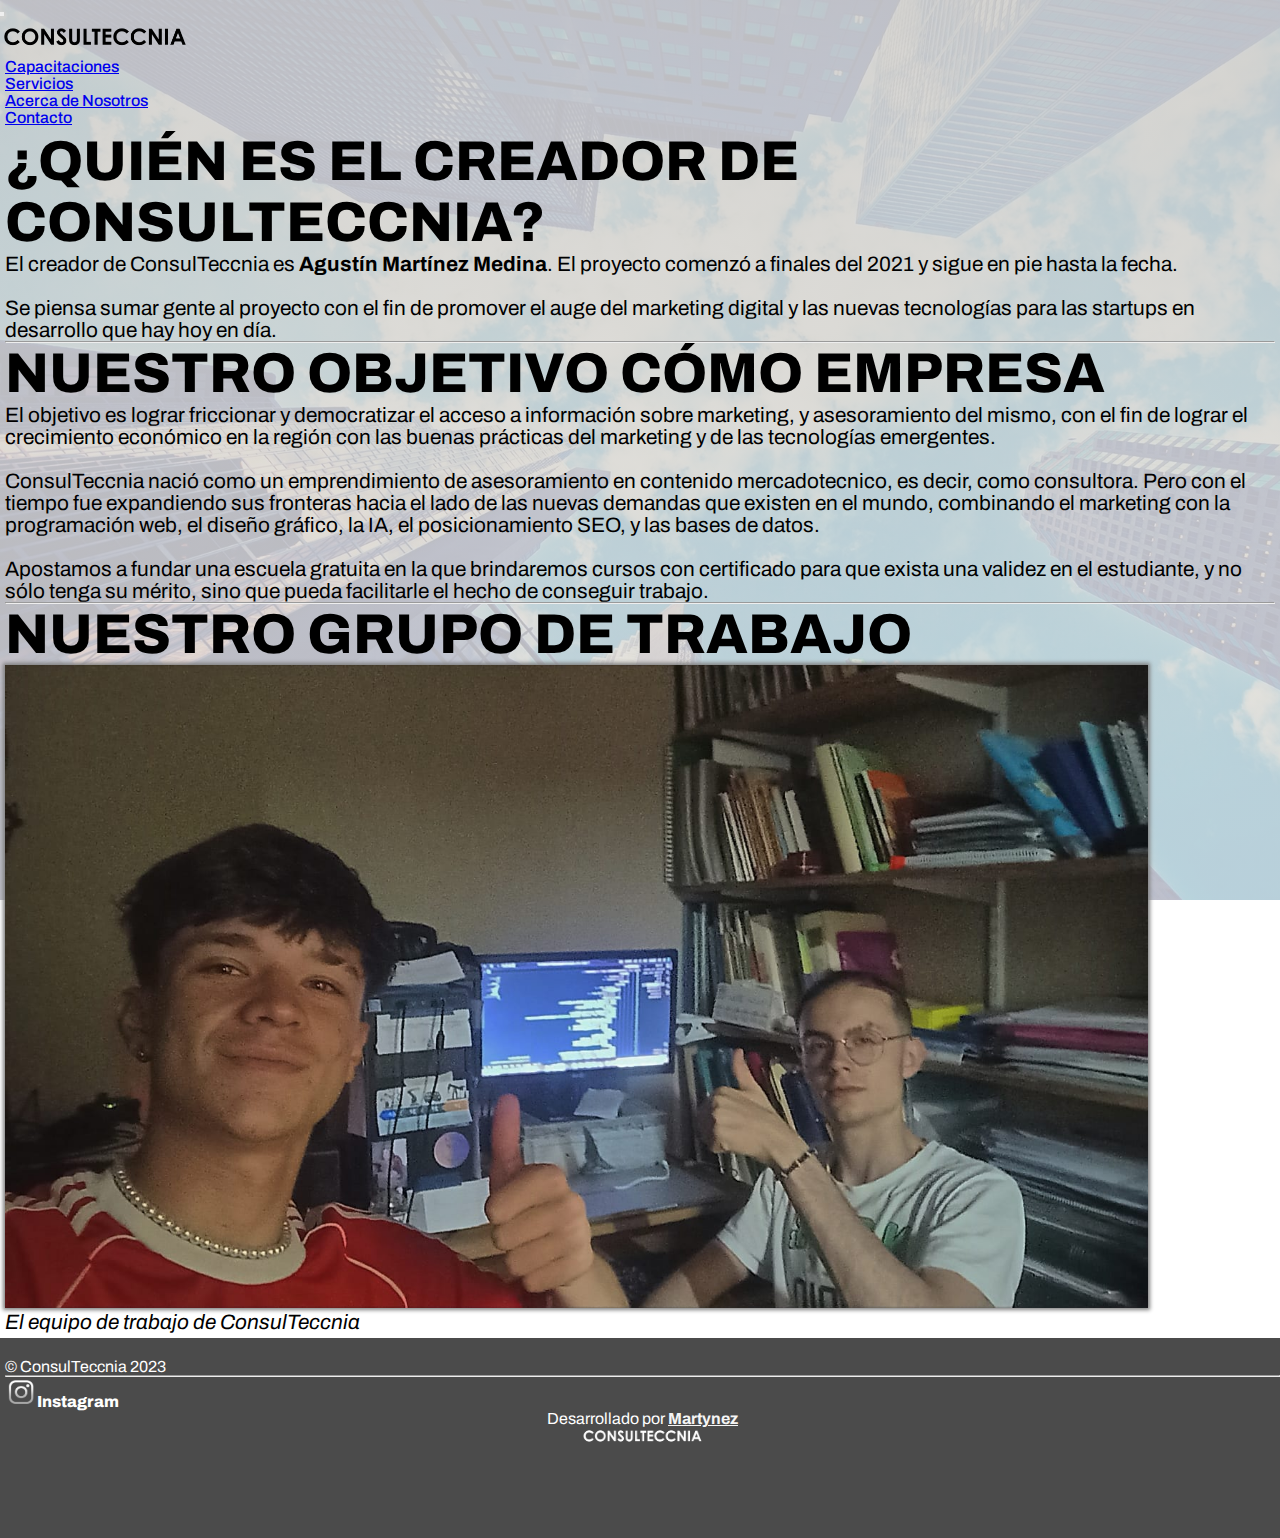
==== views/about-me.html @ fd9ef541 "primer commit" ====
<!DOCTYPE html>
<html lang="en">

<head>
    <meta charset="UTF-8">
    <meta http-equiv="X-UA-Compatible" content="IE=edge">
    <meta name="viewport" content="width=device-width, initial-scale=1.0">
    <title>Acerca de Nosotros - ConsulTeccnia</title>
    <!-- invocar fuentes -->
    <link rel="preconnect" href="https://fonts.googleapis.com">
    <link rel="preconnect" href="https://fonts.gstatic.com" crossorigin>
    <link href="https://fonts.googleapis.com/css2?family=Archivo:wght@400;500;600&display=swap" rel="stylesheet">
    <!-- fin invocar fuentes -->

    <!-- Bootstrap -->
    <link href="https://cdn.jsdelivr.net/npm/bootstrap@5.3.0-alpha1/dist/css/bootstrap.min.css" rel="stylesheet"
        integrity="sha384-GLhlTQ8iRABdZLl6O3oVMWSktQOp6b7In1Zl3/Jr59b6EGGoI1aFkw7cmDA6j6gD" crossorigin="anonymous">
    <script src="https://cdn.jsdelivr.net/npm/bootstrap@5.3.0-alpha1/dist/js/bootstrap.bundle.min.js"
        integrity="sha384-w76AqPfDkMBDXo30jS1Sgez6pr3x5MlQ1ZAGC+nuZB+EYdgRZgiwxhTBTkF7CXvN"
        crossorigin="anonymous"></script>
    <!-- fin Bootstrap -->

    <!-- invocar CSS -->
    <link rel="stylesheet" href="../css/style.css">
    <!-- fin invocar CSS -->
    <link rel="shortcut icon" href="../assets/imgs/favicon.png" type="image/x-icon">
</head>

<body class="body">
    <!-- inicio del hedaer -->
    <header class="header">
        <!-- inicio de barra de navegación -->
        <nav class="navbar navbar-expand-lg navegador-gris">
            <div class="container-fluid">
                <button class="navbar-toggler" type="button" data-bs-toggle="collapse"
                    data-bs-target="#navbarTogglerDemo01" aria-controls="navbarTogglerDemo01" aria-expanded="false"
                    aria-label="Toggle navigation">
                    <span class="navbar-toggler-icon"></span>
                </button>
                <div class="collapse navbar-collapse" id="navbarTogglerDemo01">
                    <a class="navbar-brand" href="../index.html">
                        <img src="../assets/imgs/logotype.png" width="190" alt="logotype">
                    </a>
                    <ul class="navbar-nav me-auto mb-2 mb-lg-0">
                        <li class="nav-item">
                            <a class="nav-link p-2" aria-current="page" href="./courses.html">Capacitaciones</a>
                        </li>
                        <li class="nav-item">
                            <a class="nav-link p-2" href="./services.html">Servicios</a>
                        </li>
                        <li class="nav-item">
                            <a class="nav-link p-2 active" href="#">Acerca de Nosotros</a>
                        </li>
                        <li class="nav-item">
                            <a class="nav-link p-2" href="./contact.html">Contacto</a>
                        </li>
                    </ul>
                </div>
            </div>
        </nav>
        <!-- fin barra de navegación -->
    </header>
    <!-- fin del header -->
    
    <!-- inicio del main -->
    <main class="main">

        <!-- inicio del section de acerca de Nosotros -->
        <section class="about-me m-4 text-center">
            <h2 class="about-me__h2">¿QUIÉN ES EL CREADOR DE CONSULTECCNIA?</h2>
            <p class="lead about-me__p">El creador de ConsulTeccnia es <b>Agustín Martínez Medina</b>. El proyecto comenzó a finales del 2021 y sigue en pie hasta la fecha.
            <br><br>
            Se piensa sumar gente al proyecto con el fin de promover el auge del marketing digital y las nuevas tecnologías para las startups en desarrollo que hay hoy en día.</p>

            <hr>

            <h2 class="about-me__h2">NUESTRO OBJETIVO CÓMO EMPRESA</h2>
            <p class="lead about-me__p">El objetivo es lograr friccionar y democratizar el acceso a información sobre marketing, y asesoramiento del mismo, con el fin de lograr el crecimiento económico en la región con las buenas prácticas del marketing y de las tecnologías emergentes.
            <br><br>
            ConsulTeccnia nació como un emprendimiento de asesoramiento en contenido mercadotecnico, es decir, como consultora. Pero con el tiempo fue expandiendo sus fronteras hacia el lado de las nuevas demandas que existen en el mundo, combinando el marketing con la programación web, el diseño gráfico, la IA, el posicionamiento SEO, y las bases de datos.
            <br><br>
            Apostamos a fundar una escuela gratuita en la que brindaremos cursos con certificado para que exista una validez en el estudiante, y no sólo tenga su mérito, sino que pueda facilitarle el hecho de conseguir trabajo.</p>

            <hr>
            
            <h2 class="about-me__h2">NUESTRO GRUPO DE TRABAJO</h2>
            
            <figure>
                <img class="about-me__img" src="../assets/imgs/about-me/grupo-trabajo.jpeg" alt="team-work">
                <legend class="about-me__legend mb-5"><i>El equipo de trabajo de ConsulTeccnia</i></legend>
            </figure>

        </section>
        <!-- fin del section de acerca de nosotros -->

    </main>
    <!-- fin del main -->

    <!-- pie de página -->
    <footer class="footer mt-2">
        <p>&copy; ConsulTeccnia 2023</p>
         <hr>
        <div class="contenedor-instagram">
            <a class="enlace-insta" href="https://www.instagram.com/consulteccnia" target="_blank">
                <img class="insta" src="../assets/imgs/ig_white.png" alt="instagram-consulteccnia">Instagram
             </a>
         </div>
         <div class="creditos">
             <p>Desarrollado por <a href="https://www.instagram.com/martynezprod" target="_blank"><b>Martynez</b></a></p>
             <img src="../assets/imgs/logotype-of-footer.png" alt="logotype-consulteccnia-footer" class="footer__logotype">
         </div>
     </footer>
     <!-- fin pie de página -->
</body>
</html>
---- css/style.css ----
/*reseteo universal*/
*{
    margin: 0%;
    padding: 0%;
}
/*fuente de texto*/
body{
    font-family: 'Archivo', sans-serif;
}
/*estructuras de la clase body*/
.body{
    display: grid;
    grid-template: 
    "header" auto
    "main" auto
    "footer" 200px /
    100%
    ;
    background-image: linear-gradient(0deg, rgba(230, 230, 230, 0.8), rgba(210, 210, 210, 0.9)
    ), 
    url("../assets/imgs/rascacielos.jpg");
    background-repeat: no-repeat;
    background-attachment: fixed;
    background-size: cover;
    
}
/*atributos en general al header*/
.header{
    grid-area: header;
    max-width: 100%;
}
.header a:link{
    font-weight: 500;
}
/*clase main con su grid area*/
.main{
    grid-area: main;
}
/*margenes izquierdos para los enlaces del nav*/
.navegador-gris .nav-link{
    margin-left: 5px;
}
.navegador-gris .nav-link:hover{
    background: linear-gradient(190deg, black, rgb(63, 63, 63));
    color: white;
    border-radius: 4px;
    text-decoration: underline;
}
.navegador-gris .active:hover{
    background: linear-gradient(190deg, black, rgb(63, 63, 63));
    color: white;
    border-radius: 4px;
}

/*atributos al section del index*/
.oferta-cursos{
    height: 420px;
    background-attachment: fixed;
}
.oferta-cursos__h2{
    font-weight: 800;
    font-weight: 700;
    font-size: 2.4em;
    margin-top: 10px;
}
.oferta-cursos__p{
    font-weight: 300;
    border-bottom: 1px solid rgb(0, 0, 0);
    width: 90%;
    font-size: 1.4em;
}
.oferta-cursos__container{
    padding: 20px;
    color: rgb(0, 0, 0);
    font-size: 1.4em;
    position: relative;
}
.oferta-cursos__button{
    font-weight: 600;
    padding: 15px;
    box-shadow: 0px 0px 0px 0px;
}
/*fin de atributos al section de oferta-cursos*/


/*atributos al section de somos-consulteccnia*/
.somos-consulteccnia{
    padding: 15px;
    background-color: white;
}
.somos-consulteccnia__h1{
    font-size: 3.8em;
    padding: 5px;
    font-weight: 800;
}
.somos-consulteccnia__p{
    font-size: 2.2em;
}
/*fin de atributos al section de somos-consulteccnia*/

/*atributos al section de beneficios-consulteccnia*/
.beneficios-consulteccnia{
    max-width: 100%;
    border-top: 0.2px solid black;
    background-color: white;
}
.beneficios-consulteccnia__caja{
    box-shadow: 2px 0px 8px 1px gray;
    border-radius: 9px;
    max-width: 28%;
}
.beneficios-consulteccnia__caja:hover{
    box-shadow: 0px 2px 8px 1px gray;
    border-radius: 9px;
    background-color: rgb(214, 214, 214);
    transition: .5s all;
}
.beneficios-consulteccnia__p{
    font-size: 1.3em;
    color: rgb(0, 0, 0);
}
.beneficios_consulteccnia__h3{
    font-weight: 700;
    font-size: 1.9em;
    color: rgb(0, 0, 0);
}
.beneficios-consulteccnia .row{
    max-width: 100%;
}
/*fin de atributos al section de beneficios-consulteccnia*/

/*atributos al section de ventajas-consulteccnia*/
.ventajas-consulteccnia{
    background-color: white;
    padding: 55px 0px 65px 0px;
}
.ventajas-consulteccnia__h2{
    text-align: center;
    font-weight: 900;
    font-size: 3.7em;
}
.ventajas-consulteccnia__h3{
    font-weight: 800;
    color: rgb(255, 255, 255);
}
.ventajas-consulteccnia .contenedor-padre{
    background-image: url("../assets/imgs/raya-divisora.png");
    background-size: cover;
    background-position: center center;
}
.ventajas-consulteccnia__contenedor{
    background-image: linear-gradient(20deg, rgba(0,0,0,0.8), rgba(0,0,0,1)), url("../assets/imgs/city-map.jpg");
    background-attachment: fixed;
    padding: 10px;
    width: 48%;
    margin: 10px;
    border-radius: 5px;
    border: 3px solid lightgray;
    box-shadow: 0px 0px 25px 3px rgb(97, 97, 97);
    text-align: center;
}
.ventajas-consulteccnia__contenedor:hover{
    transition: .5s all;
    box-shadow: 0px 0px 15px 3px rgb(134, 134, 134);
}
.ventajas-consulteccnia__contenedor-padre__flex-start{
    display: flex;
    flex-direction: column;
    align-items: flex-start;
}
.ventajas-consulteccnia__contenedor-padre__flex-end{
    display: flex;
    flex-direction: column;
    align-items: flex-end;
}
.ventajas-consulteccnia__img-ventaja{
    width: 10%;
}
.ventajas-consulteccnia__p{
    font-size: 1.5em;
    color: white;
}
/*fin de atributos al section de ventajas-consulteccnia*/

/*atributos a ubicacion*/
.ubicacion{
    border-top: 1px solid rgb(0, 0, 0);
    background-color: white;
}
.ubicacion h2{
    font-weight: bolder;
    color: rgb(0, 0, 0);
    margin: 15px;
    font-size: 2.3em;
}
.ubicacion__p{
    color: rgb(0, 0, 0);
    padding: 15px;
}
.ubicacion iframe{
    border-radius: 10px;
    box-shadow: 0px 2px 15px 4px rgb(0, 0, 0);
}
/*fin atributos a ubicacion*/

/*atributos a la sección cursos*/
.cursos{
    max-width: 100%;
}
.cursos .card-title{
    font-size: 1.5em;
    height: 90px;
}
.cursos .col{
    padding-right: 0%;
}
/*fin atributos a sección cursos*/

/*atributos en general a las cards de servicios y capacitaciones*/
.card{
    background-color: rgb(222,222,222);
    border: 1px solid black;
    width: 21rem;
}
.card:hover{
    box-shadow: 0px 0px 15px 5px gray;
    transition: .5s all;
    background-color: rgb(21,21,21);
    color: lightgrey;
}
.card-text{
    font-size: 0.97em;
}
/*fin atributos en general a las cards de servicios y capacitaciones*/

/*la siguiente clase le asigna un grosor a los h1 de las distintas pages*/
.h1__bold{
    font-weight: 800;
}

/*atributos en general a la sección de servicios*/
.servicios{
    max-width: 100%;
}
.servicios .col{
    padding-right: 0%;
}
.servicios .card-title{
    font-size: 1.5em;
    height: 90px;
}
/*fin atributos en general a la sección de servicios*/

/*atributos a la sección de about-me*/
.about-me{
    padding: 5px;
}
.about-me__h2{
    font-size: 3.5em;
    font-weight: 800;
}
.about-me__p{
    font-size: 1.3em;
}
.about-me__img{
    max-width: 90%;
    box-shadow: 0px 0px 4px 2px gray;
}
.about-me__legend{
    font-size: 1.3em;
}
/*fin de atributos a la sección de about-me*/

/* atributos a elementos dentro de la clase formulario*/
.formulario{
    background-color: rgb(215, 215, 215);
    border-radius: 9px;
    box-shadow: 0px 0px 10px 2px gray;
}
.formulario .form-control{
    width: 40%;
    border-bottom: 1px solid gray;
}
.formulario .form-label{
    font-weight: 800;
}
/* fin de atributos a la sección de formularios*/

/*atributos a elementos dentro de la clase footer*/
.footer{
    padding: 20px 0px 15px 5px;
    grid-area: footer;
    background-color: rgb(75, 75, 75);
}
.footer p{
    color: rgb(255, 255, 255);
}
.footer .enlace-insta{
    text-decoration: none;
    color: rgb(255, 255, 255);
    font-weight: 800;
}
.footer .insta{
    width: 2%;
    padding: 3px;
}
.footer hr{
    color: white;
}
.footer a{
    color: whitesmoke;
}
.footer .creditos{
    display: flex;
    flex-direction: column;
    align-items: center;
    color: white;
}
.footer__logotype{
    width: 10%;
}
/*fin atributos a elementos dentro de la clase footer*/

/*AQUÍ COMIENZAN LOS MEDIA QUERIES*/
/*AQUÍ COMIENZAN LOS MEDIA QUERIES*/
/*AQUÍ COMIENZAN LOS MEDIA QUERIES*/

/*adaptación a extra large*/
@media only screen and (max-width:1200px){

    /*sección oferta-cursos*/
    .oferta-cursos{
        height: auto;
    }
    .oferta-cursos__h2{
        font-weight: 800;
        width: 80%;
        font-size: 1.9em;
        margin-top: 10px;
    }
    .oferta-cursos__p{
        font-size: 1.4em;
    }
    .oferta-cursos__button{
        padding: 15px;
    }
    /*fin sección oferta-cursos*/

    /*sección beneficios-consulteccnia*/
    .beneficios-consulteccnia{
        grid-area: beneficios;
        display: flex;
        flex-direction: column;
        align-items: center;
    }
    .beneficios-consulteccnia__caja{
        box-shadow: 0px 0px 8px 1px gray;
        border-radius: 9px;
        max-width: 75%;
    }
    .beneficios-consulteccnia__p{
        font-size: 1.6em;
    }
    .beneficios_consulteccnia__h3{
        font-weight: 700;
        font-size: 1.9em;
    }
    /*fin de sección beneficios-consulteccnia*/

    /*cards*/
    .card{
        background-color: rgb(222,222,222);
        border: 1px solid black;
        width: 19rem;
    }

    /*sección about-me*/
    .about-me{
        padding: 2px;
    }
    .about-me__h2{
        font-size: 3.1em;
        font-weight: 800;
    }
    /*fin de sección about-me*/

    /*ancho de inputs de form*/
    .formulario .form-control{
        width: 70%;
    }

    /*elementos del pie*/
    .footer .insta{
        width: 4%;
    }
    .footer__logotype{
        width: 10%;
    }
}
/* adaptación a large*/
@media only screen and (max-width:992px){
    /*sección de oferta-cursos*/
    .oferta-cursos{
        display: flex;
        flex-direction: column;
    }

    /*sección de somos-consulteccnia*/
    .somos-consulteccnia__h1{
        font-size: 2.1em;
    }
    .somos-consulteccnia__p{
        font-size: 1.5em;
    }
    /*fin sección de somos-consulteccnia*/

    /*sección de beneficios-consulteccnia*/
    .beneficios-consulteccnia__caja{
        box-shadow: 0px 0px 8px 1px gray;
        border-radius: 9px;
        max-width: 70%;        
    }
    .beneficios_consulteccnia__h3{
        font-size: 2em;
    }
    .beneficios-consulteccnia__p{
        font-size: 1.6em;
    }
    /*fin sección de beneficios-consulteccnia*/
    
    /*la img del section ventajas-consulteccnia*/
    .ventajas-consulteccnia .contenedor-padre{
        background-color: white;
        background-image: none;
    }
    .ventajas-consulteccnia__contenedor-padre__flex-start{
        display: flex;
        align-items: center;
    }
    .ventajas-consulteccnia__contenedor-padre__flex-end{
        display: flex;
        align-items: center;
    }
    .ventajas-consulteccnia__img-ventaja{
        width: 20%;
    }
    .ventajas-consulteccnia__h2{
        font-size: 2.7em;
    }
    .ventajas-consulteccnia__contenedor{
        background-image: linear-gradient(20deg, rgba(0,0,0,0.8), rgba(0,0,0,1)), url("../assets/imgs/city-map.jpg");
        background-attachment: fixed;
        padding: 10px;
        width: 80%;
        margin: 10px;
        border-radius: 5px;
        border: 3px solid lightgray;
        box-shadow: 0px 0px 25px 3px rgb(97, 97, 97);
        text-align: center;
    }

    /*sección de about-me*/
    .about-me{
        padding: 1px;
    }
    .about-me__h2{
        font-size: 1.9em;
    }
    .about-me__legend{
        font-size: 1.2em;
    }
    /*fin sección de about-me*/

    /*tarjetitas en general de servicios y cursos*/
    .card{
        background-color: rgb(222,222,222);
        border: 1px solid black;
        width: 20rem;
    }

    /*input del formulario*/
    .formulario .form-control{
        width: 60%;
    }

    /*elementos del pie*/
    .footer .insta{
        width: 4%;
        padding: 3px;
    }
    .footer__logotype{
        width: 17%;
    }
}

/*adaptando medidas a extra small*/
@media only screen and (min-width: 270px) and (max-width: 576px){
    .oferta-cursos__h2{
        font-weight: 800;
        width: 80%;
        font-size: 1.2em;
        margin-top: 10px;
    }
    
    .somos-consulteccnia__h1{
        font-size: 1.6em;
    }
    .somos-consulteccnia__p{
        font-size: 1.4em;
    }

    /*sección de beneficios-consulteccnia*/
    .beneficios-consulteccnia__caja{
        width: 100%;
    }
    .beneficios_consulteccnia__h3{
        font-size: 1.2em;
    }
    .beneficios-consulteccnia__p{
        font-size: 1.2em;
    }
    /*fin sección de beneficios-consulteccnia*/

    /*sección de elementos ventajas-consulteccnia*/
    .ventajas-consulteccnia__h2{
        font-size: 1.5em;
    }
    .ventajas-consulteccnia__p{
        font-size: 1.2em;
    }
    /*fin de sección de elementos ventajas-consulteccnia*/
    
    /*sección de about-me*/
    .about-me__h2{
        font-size: 1.4em;
        font-weight: 800;
    }
    .about-me__legend{
        font-size: 0.9em;
    }
    /*fin de sección de about-me*/
    
    /*cards*/
    .card{
        background-color: rgb(222,222,222);
        border: 1px solid black;
        width: 15.7rem;
    }
    
    .formulario .form-control{
        width: 90%;
    }

    /*titulos de las cards en cursos*/
    .cursos .card-title{
        height: 110px;
    }
    
    /*títulos de las cards en servicios*/
    .servicios .card-title{
        font-size: 1.5em;
        height: 110px;
    }
    /*el logotipo del footer al final*/
    .footer__logotype{
        width: 50%;
    }
    .footer .insta{
        width: 10%;
    }
}
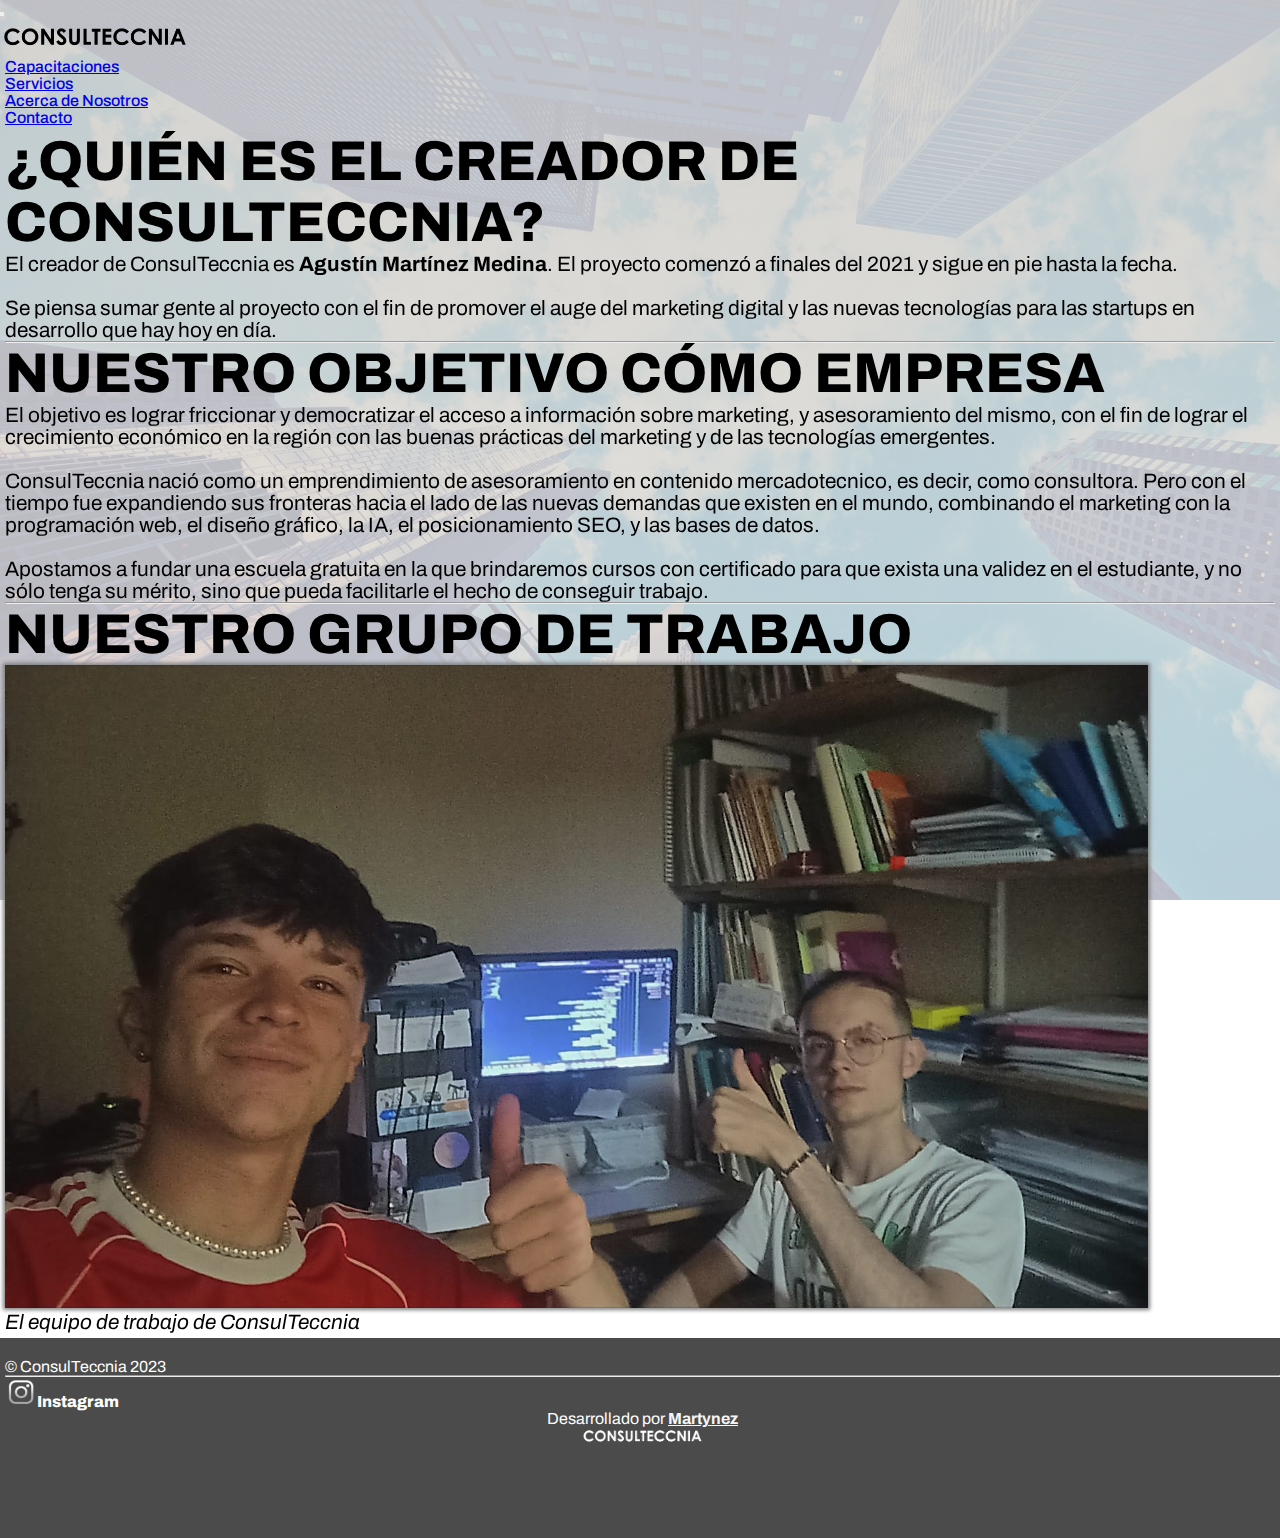
==== commit ea0a5fab: "añadida de comentarios, añadida de aos a about-me y medidas responsive" ====
--- a/views/about-me.html
+++ b/views/about-me.html
@@ -24,6 +24,10 @@
     <link rel="stylesheet" href="../css/style.css">
     <!-- fin invocar CSS -->
     <link rel="shortcut icon" href="../assets/imgs/favicon.png" type="image/x-icon">
+
+    <!-- link animate on scroll -->
+    <link href="https://unpkg.com/aos@2.3.1/dist/aos.css" rel="stylesheet">
+
 </head>
 
 <body class="body">
@@ -66,7 +70,7 @@
     <main class="main">
 
         <!-- inicio del section de acerca de Nosotros -->
-        <section class="about-me m-4 text-center">
+        <section class="about-me m-4 text-center" data-aos="fade-up">
             <h2 class="about-me__h2">¿QUIÉN ES EL CREADOR DE CONSULTECCNIA?</h2>
             <p class="lead about-me__p">El creador de ConsulTeccnia es <b>Agustín Martínez Medina</b>. El proyecto comenzó a finales del 2021 y sigue en pie hasta la fecha.
             <br><br>
@@ -111,5 +115,12 @@
          </div>
      </footer>
      <!-- fin pie de página -->
+
+     <!-- script de animate on scroll -->
+    <script src="https://unpkg.com/aos@2.3.1/dist/aos.js"></script>
+
+    <script>
+        AOS.init();
+    </script>
 </body>
 </html>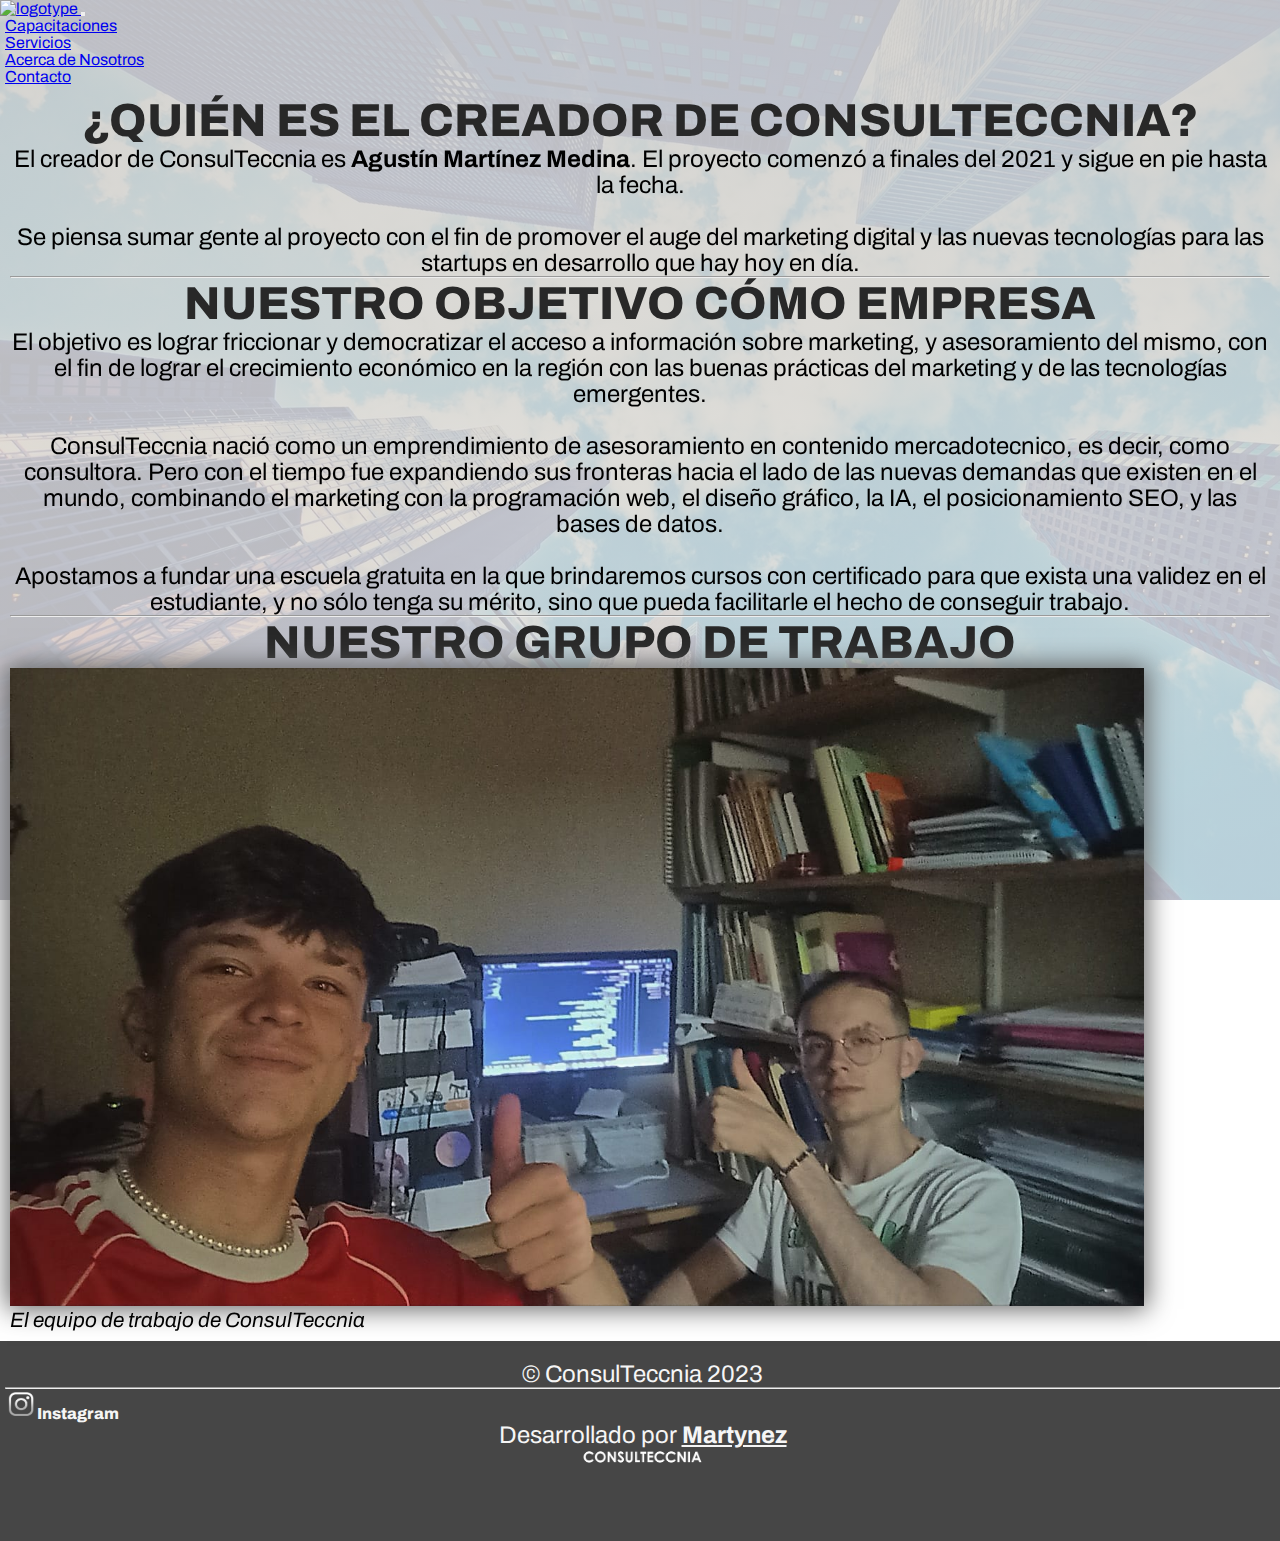
==== commit a5ddc64d: "cambios en el responsive del header cuando minimice los 992px" ====
--- a/views/about-me.html
+++ b/views/about-me.html
@@ -31,32 +31,32 @@
 </head>
 
 <body class="body">
-    <!-- inicio del hedaer -->
+    <!-- inicio del header -->
     <header class="header">
         <!-- inicio de barra de navegación -->
         <nav class="navbar navbar-expand-lg navegador-gris">
             <div class="container-fluid">
+                <a class="navbar-brand" href="#">
+                    <img src="./assets/imgs/logotype.png" width="190" alt="logotype">
+                </a>
                 <button class="navbar-toggler" type="button" data-bs-toggle="collapse"
                     data-bs-target="#navbarTogglerDemo01" aria-controls="navbarTogglerDemo01" aria-expanded="false"
                     aria-label="Toggle navigation">
                     <span class="navbar-toggler-icon"></span>
                 </button>
                 <div class="collapse navbar-collapse" id="navbarTogglerDemo01">
-                    <a class="navbar-brand" href="../index.html">
-                        <img src="../assets/imgs/logotype.png" width="190" alt="logotype">
-                    </a>
                     <ul class="navbar-nav me-auto mb-2 mb-lg-0">
                         <li class="nav-item">
-                            <a class="nav-link p-2" aria-current="page" href="./courses.html">Capacitaciones</a>
+                            <a class="nav-link p-2" aria-current="page" href="./views/courses.html">Capacitaciones</a>
                         </li>
                         <li class="nav-item">
-                            <a class="nav-link p-2" href="./services.html">Servicios</a>
+                            <a class="nav-link p-2" href="./views/services.html">Servicios</a>
                         </li>
                         <li class="nav-item">
-                            <a class="nav-link p-2 active" href="#">Acerca de Nosotros</a>
+                            <a class="nav-link p-2" href="./views/about-me.html">Acerca de Nosotros</a>
                         </li>
                         <li class="nav-item">
-                            <a class="nav-link p-2" href="./contact.html">Contacto</a>
+                            <a class="nav-link p-2" href="./views/contact.html">Contacto</a>
                         </li>
                     </ul>
                 </div>
--- a/css/style.css
+++ b/css/style.css
@@ -1,571 +1,539 @@
+@charset "UTF-8";
+/*imports*/
+/*archivo sobre fuentes y propiedades*/
+/*estilos en general para h1 desktop, luego usados como extensión*/
+.h1-styles-desktop, h1 {
+  font-size: 4.4em;
+}
+
+/*estilos en general para h2 desktop, luego usado como extensión*/
+.h2-styles-desktop, h2 {
+  font-size: 2.9em;
+  text-align: center;
+  color: rgb(40, 40, 40);
+  font-weight: 800;
+}
+
+/*estilos en general para h3 desktop, luego usarlo como extensión*/
+.h3-styles-desktop, h3 {
+  font-size: 1.6em;
+  text-align: center;
+  font-weight: 700;
+}
+
+/*clase para los hovers del a*/
+.anchor-hover, .header .active:hover, .header .nav-link:hover {
+  background: linear-gradient(190deg, rgba(0, 0, 0, 0.8), rgba(63, 63, 63, 0.9));
+  color: rgb(230, 230, 230);
+  border-radius: 5px;
+  transition: 0.2s all;
+}
+
+.p-styles-desktop, p {
+  font-size: 1.5em;
+  text-align: center;
+}
+
+/*archivo sobre colores*/
+/*archivo para maquetar grids*/
+/*archivo para sombras*/
+/*archivo para los anchos de cajas, textos u otros elementos*/
+/*archivo que añade props en los boxs y divs*/
+/*archivo que configura props en tarjetitas (cards)*/
+/*mixin para tamaños de fuente de card-titles y altura*/
 /*reseteo universal*/
-*{
-    margin: 0%;
-    padding: 0%;
-}
+* {
+  margin: 0%;
+  padding: 0%;
+}
+
 /*fuente de texto*/
-body{
-    font-family: 'Archivo', sans-serif;
-}
+body {
+  font-family: "Archivo", sans-serif;
+}
+
+/*atributos a los h's en general*/
+/*fin atributos a los h's en general*/
 /*estructuras de la clase body*/
-.body{
-    display: grid;
-    grid-template: 
-    "header" auto
-    "main" auto
-    "footer" 200px /
-    100%
-    ;
-    background-image: linear-gradient(0deg, rgba(230, 230, 230, 0.8), rgba(210, 210, 210, 0.9)
-    ), 
-    url("../assets/imgs/rascacielos.jpg");
-    background-repeat: no-repeat;
-    background-attachment: fixed;
-    background-size: cover;
-    
-}
+.body {
+  display: grid;
+  grid-template: "header" auto "main" auto "footer" 200px/100%;
+  background-image: linear-gradient(0deg, rgba(230, 230, 230, 0.8), rgba(210, 210, 210, 0.9)), url("../assets/imgs/rascacielos.jpg");
+  background-repeat: no-repeat;
+  background-attachment: fixed;
+  background-size: cover;
+}
+
+/*fin estructuras al body*/
 /*atributos en general al header*/
-.header{
-    grid-area: header;
-    max-width: 100%;
-}
-.header a:link{
-    font-weight: 500;
-}
+.header {
+  grid-area: header;
+  max-width: 100%;
+}
+.header .nav-link {
+  margin-left: 5px;
+}
+.header .nav-link:hover {
+  text-decoration: underline;
+}
+.header .active {
+  font-weight: bolder;
+}
+.header .active:hover {
+  text-decoration: none;
+  color: rgb(235, 235, 235);
+}
+
+/*fin atributos en general al header*/
 /*clase main con su grid area*/
-.main{
-    grid-area: main;
-}
-/*margenes izquierdos para los enlaces del nav*/
-.navegador-gris .nav-link{
-    margin-left: 5px;
-}
-.navegador-gris .nav-link:hover{
-    background: linear-gradient(190deg, black, rgb(63, 63, 63));
-    color: white;
-    border-radius: 4px;
-    text-decoration: underline;
-}
-.navegador-gris .active:hover{
-    background: linear-gradient(190deg, black, rgb(63, 63, 63));
-    color: white;
-    border-radius: 4px;
-}
-
-/*atributos al section del index*/
-.oferta-cursos{
-    height: 420px;
-    background-attachment: fixed;
-}
-.oferta-cursos__h2{
+.main {
+  grid-area: main;
+}
+
+/*atributos al primer section del index*/
+.oferta-cursos {
+  height: 360px;
+  background-attachment: fixed;
+}
+.oferta-cursos .oferta-cursos__container {
+  padding: 20px;
+  color: rgb(20, 20, 20);
+}
+.oferta-cursos .oferta-cursos__container .oferta-cursos__h2 {
+  margin: 0%;
+  font-size: 3.8em;
+  transform: skew(1deg, 1deg);
+}
+.oferta-cursos .oferta-cursos__container .oferta-cursos__button {
+  font-weight: 600;
+  padding: 20px;
+  font-size: 1.8em;
+  box-shadow: 0px 2px 5px 0px;
+}
+
+/*fin de atributos al primer section del index*/
+/*atributos al section de beneficios-consulteccnia*/
+.beneficios-consulteccnia {
+  max-width: 100%;
+  border-top: 0.2px solid rgb(20, 20, 20);
+  background-color: rgb(245, 245, 245);
+  border-bottom: 1px solid black;
+}
+.beneficios-consulteccnia .beneficios-consulteccnia__caja {
+  padding: 10px;
+  color: rgb(20, 20, 20);
+  max-width: 27%;
+}
+.beneficios-consulteccnia .beneficios-consulteccnia__caja:hover {
+  box-shadow: 0px 0px 15px 3px rgb(134, 134, 134);
+  transition: 0.5s all;
+  background-color: rgb(210, 210, 210);
+}
+.beneficios-consulteccnia .beneficios-consulteccnia__caja .beneficios_consulteccnia__h3 {
+  text-decoration: underline gray;
+}
+.beneficios-consulteccnia .beneficios-consulteccnia__caja .beneficios-consulteccnia__p {
+  color: rgb(20, 20, 20);
+}
+.beneficios-consulteccnia .beneficios-consulteccnia__caja .beneficios-consulteccnia__img-card {
+  width: 15%;
+}
+
+/*fin de atributos al section de beneficios-consulteccnia*/
+/*atributos al section de ventajas-consulteccnia*/
+.ventajas-consulteccnia {
+  background-color: rgb(245, 245, 245);
+  padding: 10px;
+}
+.ventajas-consulteccnia .ventajas-consulteccnia__h2 {
+  margin-top: 100px;
+  margin-bottom: 50px;
+}
+.ventajas-consulteccnia .contenedor-padre {
+  background-image: url("../assets/imgs/raya-divisora.png");
+  background-size: cover;
+  background-position: center center;
+  margin-bottom: 100px;
+}
+.ventajas-consulteccnia .contenedor-padre .ventajas-consulteccnia__contenedor-padre__flex-start {
+  display: flex;
+  flex-direction: column;
+  align-items: flex-start;
+}
+.ventajas-consulteccnia .contenedor-padre .ventajas-consulteccnia__contenedor-padre__flex-end {
+  display: flex;
+  flex-direction: column;
+  align-items: flex-end;
+}
+.ventajas-consulteccnia .contenedor-padre .ventajas-consulteccnia__contenedor {
+  background-image: linear-gradient(20deg, rgba(0, 0, 0, 0.8), rgb(0, 0, 0)), url("../assets/imgs/city-map.jpg");
+  background-attachment: fixed;
+  padding: 10px;
+  color: rgb(245, 245, 245);
+  max-width: 48%;
+  box-shadow: 0px 0px 25px 3px rgb(97, 97, 97);
+  text-align: center;
+}
+.ventajas-consulteccnia .contenedor-padre .ventajas-consulteccnia__contenedor:hover {
+  transition: 0.5s all;
+  box-shadow: 0px 0px 15px 3px rgb(134, 134, 134);
+  transform: skew(0deg, 2deg);
+}
+.ventajas-consulteccnia .contenedor-padre .ventajas-consulteccnia__contenedor .ventajas-consulteccnia__img-ventaja {
+  width: 15%;
+}
+.ventajas-consulteccnia .contenedor-padre .ventajas-consulteccnia__contenedor .ventajas-consulteccnia__p {
+  font-size: 1.8em;
+  color: rgb(245, 245, 245);
+}
+
+/*fin de atributos al section de ventajas-consulteccnia*/
+/*atributos a ubicacion*/
+.ubicacion {
+  border-top: 1px solid rgb(20, 20, 20);
+  background-color: rgb(245, 245, 245);
+}
+.ubicacion .ubicacion__p {
+  color: rgb(20, 20, 20);
+  padding: 15px;
+}
+.ubicacion .ubicacion__iframe {
+  border-radius: 10px;
+  box-shadow: 0px 0px 25px 3px rgb(97, 97, 97);
+}
+
+/*fin atributos a ubicacion*/
+/*atributos a la sección cursos*/
+.cursos {
+  max-width: 100%;
+}
+.cursos .cursos .col {
+  padding-right: 0%;
+}
+.cursos .cursos .card-title {
+  font-size: 1.6em;
+  height: 90px;
+}
+
+/*fin atributos a sección cursos*/
+/*atributos en general a las cards de servicios y capacitaciones*/
+.card {
+  background-color: rgb(235, 235, 235);
+  border: 1px solid rgb(20, 20, 20);
+  width: 20rem;
+}
+.card:hover {
+  box-shadow: 0px 0px 15px 3px rgb(134, 134, 134);
+  transition: 0.5s all;
+  background-color: rgb(20, 20, 20);
+  color: rgb(210, 210, 210);
+}
+.card:hover .btn {
+  background-color: rgb(245, 245, 245);
+  color: rgb(20, 20, 20);
+  transition: 0.5s all;
+  font-weight: 400;
+}
+.card:hover .card-img-top {
+  transition: 0.5s all;
+}
+.card .card-text {
+  font-size: 0.97em;
+}
+
+/*fin atributos en general a las cards de servicios y capacitaciones*/
+/*atributos en general a la sección de servicios*/
+.servicios {
+  max-width: 100%;
+}
+.servicios .col {
+  padding-right: 0%;
+}
+.servicios .card-title {
+  font-size: 1.5em;
+  height: 110px;
+}
+
+/*fin atributos en general a la sección de servicios*/
+/*atributos a la sección de about-me*/
+.about-me {
+  padding: 10px;
+}
+.about-me .about-me__img {
+  max-width: 90%;
+  box-shadow: 0px 0px 25px 3px rgb(97, 97, 97);
+}
+.about-me .about-me__legend {
+  font-size: 1.3em;
+}
+
+/*fin de atributos a la sección de about-me*/
+/*atributos al section de la page contactos*/
+.contact {
+  background-color: rgb(245, 245, 245);
+  /* atributos a elementos dentro de la clase formulario*/
+}
+.contact .formulario {
+  background-color: rgb(70, 70, 70);
+  border-radius: 9px;
+  box-shadow: 0px 0px 25px 3px rgb(97, 97, 97);
+  color: rgb(245, 245, 245);
+}
+.contact .formulario .form-control {
+  width: 40%;
+  border-bottom: 1px solid rgb(70, 70, 70);
+}
+.contact .formulario .form-label {
+  font-weight: 800;
+}
+
+/* fin de atributos a la section de page contactos*/
+/*atributos a elementos dentro de la clase footer*/
+.footer {
+  padding: 20px 0px 15px 5px;
+  grid-area: footer;
+  background-color: rgb(70, 70, 70);
+}
+.footer p {
+  color: rgb(245, 245, 245);
+}
+.footer .enlace-insta {
+  text-decoration: none;
+  color: rgb(245, 245, 245);
+  font-weight: 800;
+}
+.footer .insta {
+  width: 2%;
+  padding: 3px;
+}
+.footer hr {
+  color: rgb(245, 245, 245);
+}
+.footer a {
+  color: rgb(245, 245, 245);
+}
+.footer .creditos {
+  display: flex;
+  flex-direction: column;
+  align-items: center;
+  color: rgb(245, 245, 245);
+}
+.footer .footer__logotype {
+  width: 10%;
+}
+
+/*fin atributos a elementos dentro de la clase footer*/
+/*AQUÍ COMIENZAN LOS MEDIA QUERIES*/
+/*AQUÍ COMIENZAN LOS MEDIA QUERIES*/
+/*AQUÍ COMIENZAN LOS MEDIA QUERIES*/
+/*adaptación a extra large*/
+@media only screen and (max-width: 1200px) {
+  h1 {
+    font-size: 4em;
+  }
+  h2 {
+    font-size: 2.4em;
+  }
+  h3 {
+    font-size: 1.4em;
+  }
+  p {
+    font-size: 1.3em;
+  }
+  /*sección oferta-cursos*/
+  .oferta-cursos {
+    height: auto;
+  }
+  .oferta-cursos .oferta-cursos__container .oferta-cursos__p {
+    font-size: 2.2em;
+  }
+  .oferta-cursos .oferta-cursos__container .oferta-cursos__button {
+    padding: 10px;
+  }
+  /*fin sección oferta-cursos*/
+  /*sección beneficios-consulteccnia*/
+  .beneficios-consulteccnia .beneficios-consulteccnia__caja {
+    padding: 10px;
+    color: rgb(20, 20, 20);
+    max-width: 75%;
+  }
+  /*fin de sección beneficios-consulteccnia*/
+  /*section ventajas-consulteccnia*/
+  .ventajas-consulteccnia .contenedor-padre .ventajas-consulteccnia__contenedor {
+    padding: 10px;
+    color: rgb(235, 235, 235);
+    max-width: 48%;
+  }
+  .ventajas-consulteccnia .contenedor-padre .ventajas-consulteccnia__contenedor:hover {
+    transform: none;
+  }
+  .ventajas-consulteccnia .contenedor-padre .ventajas-consulteccnia__contenedor .ventajas-consulteccnia__h2 {
+    padding: 0px 0px 15px 0px;
+  }
+  .ventajas-consulteccnia .contenedor-padre .ventajas-consulteccnia__contenedor .ventajas-consulteccnia__p {
+    font-size: 1.6em;
+  }
+  /*fin section ventajas-consulteccnia*/
+  /*cards*/
+  .card {
+    width: 19rem;
+  }
+  /*fin de sección about-me*/
+  /*atributos section contact*/
+  .contact .formulario .form-control {
+    width: 70%;
+  }
+  /*fin de atributos al section contact*/
+  /*elementos del pie*/
+  .footer .insta {
+    width: 4%;
+  }
+  .footer__logotype {
+    width: 10%;
+  }
+}
+/* adaptación a large*/
+@media only screen and (max-width: 992px) {
+  h1 {
+    font-size: 3.2em;
+  }
+  h2 {
+    font-size: 2.2em;
+  }
+  h3 {
+    font-size: 1.2em;
+  }
+  p {
+    font-size: 1.3em;
+  }
+  header .navbar > .container, header .navbar > .container-fluid, header .navbar > .container-lg, header .navbar > .container-md, header .navbar > .container-sm, header .navbar > .container-xl, header .navbar > .container-xxl {
+    display: flex;
+    flex-wrap: inherit;
+    align-items: flex-start;
+    flex-direction: column;
+  }
+  header .navbar-toggler {
+    box-shadow: 0px 2px 5px 0px;
+  }
+  header .nav-link {
+    color: rgb(20, 20, 20);
     font-weight: 800;
-    font-weight: 700;
-    font-size: 2.4em;
-    margin-top: 10px;
-}
-.oferta-cursos__p{
-    font-weight: 300;
-    border-bottom: 1px solid rgb(0, 0, 0);
-    width: 90%;
-    font-size: 1.4em;
-}
-.oferta-cursos__container{
-    padding: 20px;
-    color: rgb(0, 0, 0);
-    font-size: 1.4em;
-    position: relative;
-}
-.oferta-cursos__button{
-    font-weight: 600;
-    padding: 15px;
-    box-shadow: 0px 0px 0px 0px;
-}
-/*fin de atributos al section de oferta-cursos*/
-
-
-/*atributos al section de somos-consulteccnia*/
-.somos-consulteccnia{
-    padding: 15px;
-    background-color: white;
-}
-.somos-consulteccnia__h1{
-    font-size: 3.8em;
-    padding: 5px;
-    font-weight: 800;
-}
-.somos-consulteccnia__p{
-    font-size: 2.2em;
-}
-/*fin de atributos al section de somos-consulteccnia*/
-
-/*atributos al section de beneficios-consulteccnia*/
-.beneficios-consulteccnia{
-    max-width: 100%;
-    border-top: 0.2px solid black;
-    background-color: white;
-}
-.beneficios-consulteccnia__caja{
-    box-shadow: 2px 0px 8px 1px gray;
-    border-radius: 9px;
-    max-width: 28%;
-}
-.beneficios-consulteccnia__caja:hover{
-    box-shadow: 0px 2px 8px 1px gray;
-    border-radius: 9px;
-    background-color: rgb(214, 214, 214);
-    transition: .5s all;
-}
-.beneficios-consulteccnia__p{
-    font-size: 1.3em;
-    color: rgb(0, 0, 0);
-}
-.beneficios_consulteccnia__h3{
-    font-weight: 700;
-    font-size: 1.9em;
-    color: rgb(0, 0, 0);
-}
-.beneficios-consulteccnia .row{
-    max-width: 100%;
-}
-/*fin de atributos al section de beneficios-consulteccnia*/
-
-/*atributos al section de ventajas-consulteccnia*/
-.ventajas-consulteccnia{
-    background-color: white;
-    padding: 55px 0px 65px 0px;
-}
-.ventajas-consulteccnia__h2{
-    text-align: center;
-    font-weight: 900;
-    font-size: 3.7em;
-}
-.ventajas-consulteccnia__h3{
-    font-weight: 800;
-    color: rgb(255, 255, 255);
-}
-.ventajas-consulteccnia .contenedor-padre{
-    background-image: url("../assets/imgs/raya-divisora.png");
-    background-size: cover;
-    background-position: center center;
-}
-.ventajas-consulteccnia__contenedor{
-    background-image: linear-gradient(20deg, rgba(0,0,0,0.8), rgba(0,0,0,1)), url("../assets/imgs/city-map.jpg");
-    background-attachment: fixed;
-    padding: 10px;
-    width: 48%;
-    margin: 10px;
-    border-radius: 5px;
-    border: 3px solid lightgray;
-    box-shadow: 0px 0px 25px 3px rgb(97, 97, 97);
-    text-align: center;
-}
-.ventajas-consulteccnia__contenedor:hover{
-    transition: .5s all;
-    box-shadow: 0px 0px 15px 3px rgb(134, 134, 134);
-}
-.ventajas-consulteccnia__contenedor-padre__flex-start{
-    display: flex;
-    flex-direction: column;
-    align-items: flex-start;
-}
-.ventajas-consulteccnia__contenedor-padre__flex-end{
-    display: flex;
-    flex-direction: column;
-    align-items: flex-end;
-}
-.ventajas-consulteccnia__img-ventaja{
-    width: 10%;
-}
-.ventajas-consulteccnia__p{
-    font-size: 1.5em;
-    color: white;
-}
-/*fin de atributos al section de ventajas-consulteccnia*/
-
-/*atributos a ubicacion*/
-.ubicacion{
-    border-top: 1px solid rgb(0, 0, 0);
-    background-color: white;
-}
-.ubicacion h2{
-    font-weight: bolder;
-    color: rgb(0, 0, 0);
-    margin: 15px;
-    font-size: 2.3em;
-}
-.ubicacion__p{
-    color: rgb(0, 0, 0);
-    padding: 15px;
-}
-.ubicacion iframe{
-    border-radius: 10px;
-    box-shadow: 0px 2px 15px 4px rgb(0, 0, 0);
-}
-/*fin atributos a ubicacion*/
-
-/*atributos a la sección cursos*/
-.cursos{
-    max-width: 100%;
-}
-.cursos .card-title{
-    font-size: 1.5em;
-    height: 90px;
-}
-.cursos .col{
-    padding-right: 0%;
-}
-/*fin atributos a sección cursos*/
-
-/*atributos en general a las cards de servicios y capacitaciones*/
-.card{
-    background-color: rgb(222,222,222);
-    border: 1px solid black;
-    width: 21rem;
-}
-.card:hover{
-    box-shadow: 0px 0px 15px 5px gray;
-    transition: .5s all;
-    background-color: rgb(21,21,21);
-    color: lightgrey;
-}
-.card-text{
-    font-size: 0.97em;
-}
-/*fin atributos en general a las cards de servicios y capacitaciones*/
-
-/*la siguiente clase le asigna un grosor a los h1 de las distintas pages*/
-.h1__bold{
-    font-weight: 800;
-}
-
-/*atributos en general a la sección de servicios*/
-.servicios{
-    max-width: 100%;
-}
-.servicios .col{
-    padding-right: 0%;
-}
-.servicios .card-title{
-    font-size: 1.5em;
-    height: 90px;
-}
-/*fin atributos en general a la sección de servicios*/
-
-/*atributos a la sección de about-me*/
-.about-me{
-    padding: 5px;
-}
-.about-me__h2{
-    font-size: 3.5em;
-    font-weight: 800;
-}
-.about-me__p{
-    font-size: 1.3em;
-}
-.about-me__img{
-    max-width: 90%;
-    box-shadow: 0px 0px 4px 2px gray;
-}
-.about-me__legend{
-    font-size: 1.3em;
-}
-/*fin de atributos a la sección de about-me*/
-
-/* atributos a elementos dentro de la clase formulario*/
-.formulario{
-    background-color: rgb(215, 215, 215);
-    border-radius: 9px;
-    box-shadow: 0px 0px 10px 2px gray;
-}
-.formulario .form-control{
-    width: 40%;
-    border-bottom: 1px solid gray;
-}
-.formulario .form-label{
-    font-weight: 800;
-}
-/* fin de atributos a la sección de formularios*/
-
-/*atributos a elementos dentro de la clase footer*/
-.footer{
-    padding: 20px 0px 15px 5px;
-    grid-area: footer;
-    background-color: rgb(75, 75, 75);
-}
-.footer p{
-    color: rgb(255, 255, 255);
-}
-.footer .enlace-insta{
-    text-decoration: none;
-    color: rgb(255, 255, 255);
-    font-weight: 800;
-}
-.footer .insta{
-    width: 2%;
-    padding: 3px;
-}
-.footer hr{
-    color: white;
-}
-.footer a{
-    color: whitesmoke;
-}
-.footer .creditos{
+  }
+  /*sección de oferta-cursos*/
+  .oferta-cursos .oferta-cursos__p {
+    font-size: 2em;
+  }
+  /*fin de sección de oferta-cursos*/
+  /*sección de beneficios-consulteccnia*/
+  .beneficios-consulteccnia .beneficios-consulteccnia__caja .beneficios-consulteccnia__p {
+    font-size: 1.2em;
+  }
+  /*fin sección de beneficios-consulteccnia*/
+  /*section ventajas-consulteccnia*/
+  .ventajas-consulteccnia .contenedor-padre {
+    background-image: none;
+  }
+  .ventajas-consulteccnia .contenedor-padre .ventajas-consulteccnia__contenedor-padre__flex-end, .ventajas-consulteccnia .contenedor-padre .ventajas-consulteccnia__contenedor-padre__flex-start {
     display: flex;
     flex-direction: column;
     align-items: center;
-    color: white;
-}
-.footer__logotype{
-    width: 10%;
-}
-/*fin atributos a elementos dentro de la clase footer*/
-
-/*AQUÍ COMIENZAN LOS MEDIA QUERIES*/
-/*AQUÍ COMIENZAN LOS MEDIA QUERIES*/
-/*AQUÍ COMIENZAN LOS MEDIA QUERIES*/
-
-/*adaptación a extra large*/
-@media only screen and (max-width:1200px){
-
-    /*sección oferta-cursos*/
-    .oferta-cursos{
-        height: auto;
-    }
-    .oferta-cursos__h2{
-        font-weight: 800;
-        width: 80%;
-        font-size: 1.9em;
-        margin-top: 10px;
-    }
-    .oferta-cursos__p{
-        font-size: 1.4em;
-    }
-    .oferta-cursos__button{
-        padding: 15px;
-    }
-    /*fin sección oferta-cursos*/
-
-    /*sección beneficios-consulteccnia*/
-    .beneficios-consulteccnia{
-        grid-area: beneficios;
-        display: flex;
-        flex-direction: column;
-        align-items: center;
-    }
-    .beneficios-consulteccnia__caja{
-        box-shadow: 0px 0px 8px 1px gray;
-        border-radius: 9px;
-        max-width: 75%;
-    }
-    .beneficios-consulteccnia__p{
-        font-size: 1.6em;
-    }
-    .beneficios_consulteccnia__h3{
-        font-weight: 700;
-        font-size: 1.9em;
-    }
-    /*fin de sección beneficios-consulteccnia*/
-
-    /*cards*/
-    .card{
-        background-color: rgb(222,222,222);
-        border: 1px solid black;
-        width: 19rem;
-    }
-
-    /*sección about-me*/
-    .about-me{
-        padding: 2px;
-    }
-    .about-me__h2{
-        font-size: 3.1em;
-        font-weight: 800;
-    }
-    /*fin de sección about-me*/
-
-    /*ancho de inputs de form*/
-    .formulario .form-control{
-        width: 70%;
-    }
-
-    /*elementos del pie*/
-    .footer .insta{
-        width: 4%;
-    }
-    .footer__logotype{
-        width: 10%;
-    }
-}
-/* adaptación a large*/
-@media only screen and (max-width:992px){
-    /*sección de oferta-cursos*/
-    .oferta-cursos{
-        display: flex;
-        flex-direction: column;
-    }
-
-    /*sección de somos-consulteccnia*/
-    .somos-consulteccnia__h1{
-        font-size: 2.1em;
-    }
-    .somos-consulteccnia__p{
-        font-size: 1.5em;
-    }
-    /*fin sección de somos-consulteccnia*/
-
-    /*sección de beneficios-consulteccnia*/
-    .beneficios-consulteccnia__caja{
-        box-shadow: 0px 0px 8px 1px gray;
-        border-radius: 9px;
-        max-width: 70%;        
-    }
-    .beneficios_consulteccnia__h3{
-        font-size: 2em;
-    }
-    .beneficios-consulteccnia__p{
-        font-size: 1.6em;
-    }
-    /*fin sección de beneficios-consulteccnia*/
-    
-    /*la img del section ventajas-consulteccnia*/
-    .ventajas-consulteccnia .contenedor-padre{
-        background-color: white;
-        background-image: none;
-    }
-    .ventajas-consulteccnia__contenedor-padre__flex-start{
-        display: flex;
-        align-items: center;
-    }
-    .ventajas-consulteccnia__contenedor-padre__flex-end{
-        display: flex;
-        align-items: center;
-    }
-    .ventajas-consulteccnia__img-ventaja{
-        width: 20%;
-    }
-    .ventajas-consulteccnia__h2{
-        font-size: 2.7em;
-    }
-    .ventajas-consulteccnia__contenedor{
-        background-image: linear-gradient(20deg, rgba(0,0,0,0.8), rgba(0,0,0,1)), url("../assets/imgs/city-map.jpg");
-        background-attachment: fixed;
-        padding: 10px;
-        width: 80%;
-        margin: 10px;
-        border-radius: 5px;
-        border: 3px solid lightgray;
-        box-shadow: 0px 0px 25px 3px rgb(97, 97, 97);
-        text-align: center;
-    }
-
-    /*sección de about-me*/
-    .about-me{
-        padding: 1px;
-    }
-    .about-me__h2{
-        font-size: 1.9em;
-    }
-    .about-me__legend{
-        font-size: 1.2em;
-    }
-    /*fin sección de about-me*/
-
-    /*tarjetitas en general de servicios y cursos*/
-    .card{
-        background-color: rgb(222,222,222);
-        border: 1px solid black;
-        width: 20rem;
-    }
-
+    margin: 12px;
+  }
+  .ventajas-consulteccnia .contenedor-padre .ventajas-consulteccnia__contenedor-padre__flex-end .ventajas-consulteccnia__contenedor, .ventajas-consulteccnia .contenedor-padre .ventajas-consulteccnia__contenedor-padre__flex-start .ventajas-consulteccnia__contenedor {
+    padding: 10px;
+    color: rgb(235, 235, 235);
+    max-width: 95%;
+  }
+  .ventajas-consulteccnia .contenedor-padre .ventajas-consulteccnia__contenedor-padre__flex-end .ventajas-consulteccnia__contenedor .ventajas-consulteccnia__p, .ventajas-consulteccnia .contenedor-padre .ventajas-consulteccnia__contenedor-padre__flex-start .ventajas-consulteccnia__contenedor .ventajas-consulteccnia__p {
+    font-size: 1.3em;
+  }
+  /*fin del section ventajas-consulteccnia*/
+  /*sección de about-me*/
+  .about-me .about-me__legend {
+    font-size: 1.2em;
+  }
+  /*fin sección de about-me*/
+  /*tarjetitas en general de servicios y cursos*/
+  .card {
+    width: 16rem;
+  }
+  /*section de contact*/
+  .contact {
     /*input del formulario*/
-    .formulario .form-control{
-        width: 60%;
-    }
-
-    /*elementos del pie*/
-    .footer .insta{
-        width: 4%;
-        padding: 3px;
-    }
-    .footer__logotype{
-        width: 17%;
-    }
-}
-
+  }
+  .contact .formulario .form-control {
+    width: 60%;
+  }
+  /*fin section de contact*/
+  /*elementos del pie*/
+  .footer .footer__logotype {
+    width: 17%;
+  }
+}
 /*adaptando medidas a extra small*/
-@media only screen and (min-width: 270px) and (max-width: 576px){
-    .oferta-cursos__h2{
-        font-weight: 800;
-        width: 80%;
-        font-size: 1.2em;
-        margin-top: 10px;
-    }
-    
-    .somos-consulteccnia__h1{
-        font-size: 1.6em;
-    }
-    .somos-consulteccnia__p{
-        font-size: 1.4em;
-    }
-
-    /*sección de beneficios-consulteccnia*/
-    .beneficios-consulteccnia__caja{
-        width: 100%;
-    }
-    .beneficios_consulteccnia__h3{
-        font-size: 1.2em;
-    }
-    .beneficios-consulteccnia__p{
-        font-size: 1.2em;
-    }
-    /*fin sección de beneficios-consulteccnia*/
-
-    /*sección de elementos ventajas-consulteccnia*/
-    .ventajas-consulteccnia__h2{
-        font-size: 1.5em;
-    }
-    .ventajas-consulteccnia__p{
-        font-size: 1.2em;
-    }
-    /*fin de sección de elementos ventajas-consulteccnia*/
-    
-    /*sección de about-me*/
-    .about-me__h2{
-        font-size: 1.4em;
-        font-weight: 800;
-    }
-    .about-me__legend{
-        font-size: 0.9em;
-    }
-    /*fin de sección de about-me*/
-    
-    /*cards*/
-    .card{
-        background-color: rgb(222,222,222);
-        border: 1px solid black;
-        width: 15.7rem;
-    }
-    
-    .formulario .form-control{
-        width: 90%;
-    }
-
-    /*titulos de las cards en cursos*/
-    .cursos .card-title{
-        height: 110px;
-    }
-    
-    /*títulos de las cards en servicios*/
-    .servicios .card-title{
-        font-size: 1.5em;
-        height: 110px;
-    }
-    /*el logotipo del footer al final*/
-    .footer__logotype{
-        width: 50%;
-    }
-    .footer .insta{
-        width: 10%;
-    }
-}+@media only screen and (min-width: 270px) and (max-width: 576px) {
+  h1 {
+    font-size: 2.6em;
+  }
+  h2 {
+    font-size: 1.4em;
+  }
+  h3 {
+    font-size: 1em;
+  }
+  p {
+    font-size: 0.8em;
+  }
+  /*section de oferta-cursos*/
+  .oferta-cursos .oferta-cursos__container {
+    color: rgb(20, 20, 20);
+  }
+  .oferta-cursos .oferta-cursos__container .oferta-cursos__h2 {
+    font-size: 2em;
+    width: 100%;
+  }
+  .oferta-cursos .oferta-cursos__container .oferta-cursos__p {
+    font-size: 1.7em;
+  }
+  .oferta-cursos .oferta-cursos__container .oferta-cursos__button {
+    font-size: 1em;
+  }
+  /*fin atributos al section de ubicacion*/
+  /*sección de about-me*/
+  .about-me__legend {
+    font-size: 0.9em;
+  }
+  /*fin de sección de about-me*/
+  /*cards*/
+  .card {
+    width: 13.5rem;
+  }
+  /*atributos a contact*/
+  .contact .formulario .form-control {
+    width: 90%;
+  }
+  /*fin atributos a contact*/
+  /*titulos de las cards en cursos*/
+  .cursos .card-title {
+    font-size: 1.2em;
+    height: 80px;
+  }
+  /*títulos de las cards en servicios*/
+  .servicios .card-title {
+    font-size: 1.2em;
+    height: 100px;
+  }
+  .servicios .card-text {
+    font-size: 0.87em;
+  }
+  /*el logotipo del footer al final*/
+  .footer .insta {
+    width: 6.5%;
+    padding: 3px;
+  }
+  .footer .footer__logotype {
+    width: 33%;
+  }
+}
+
+/*# sourceMappingURL=style.css.map */
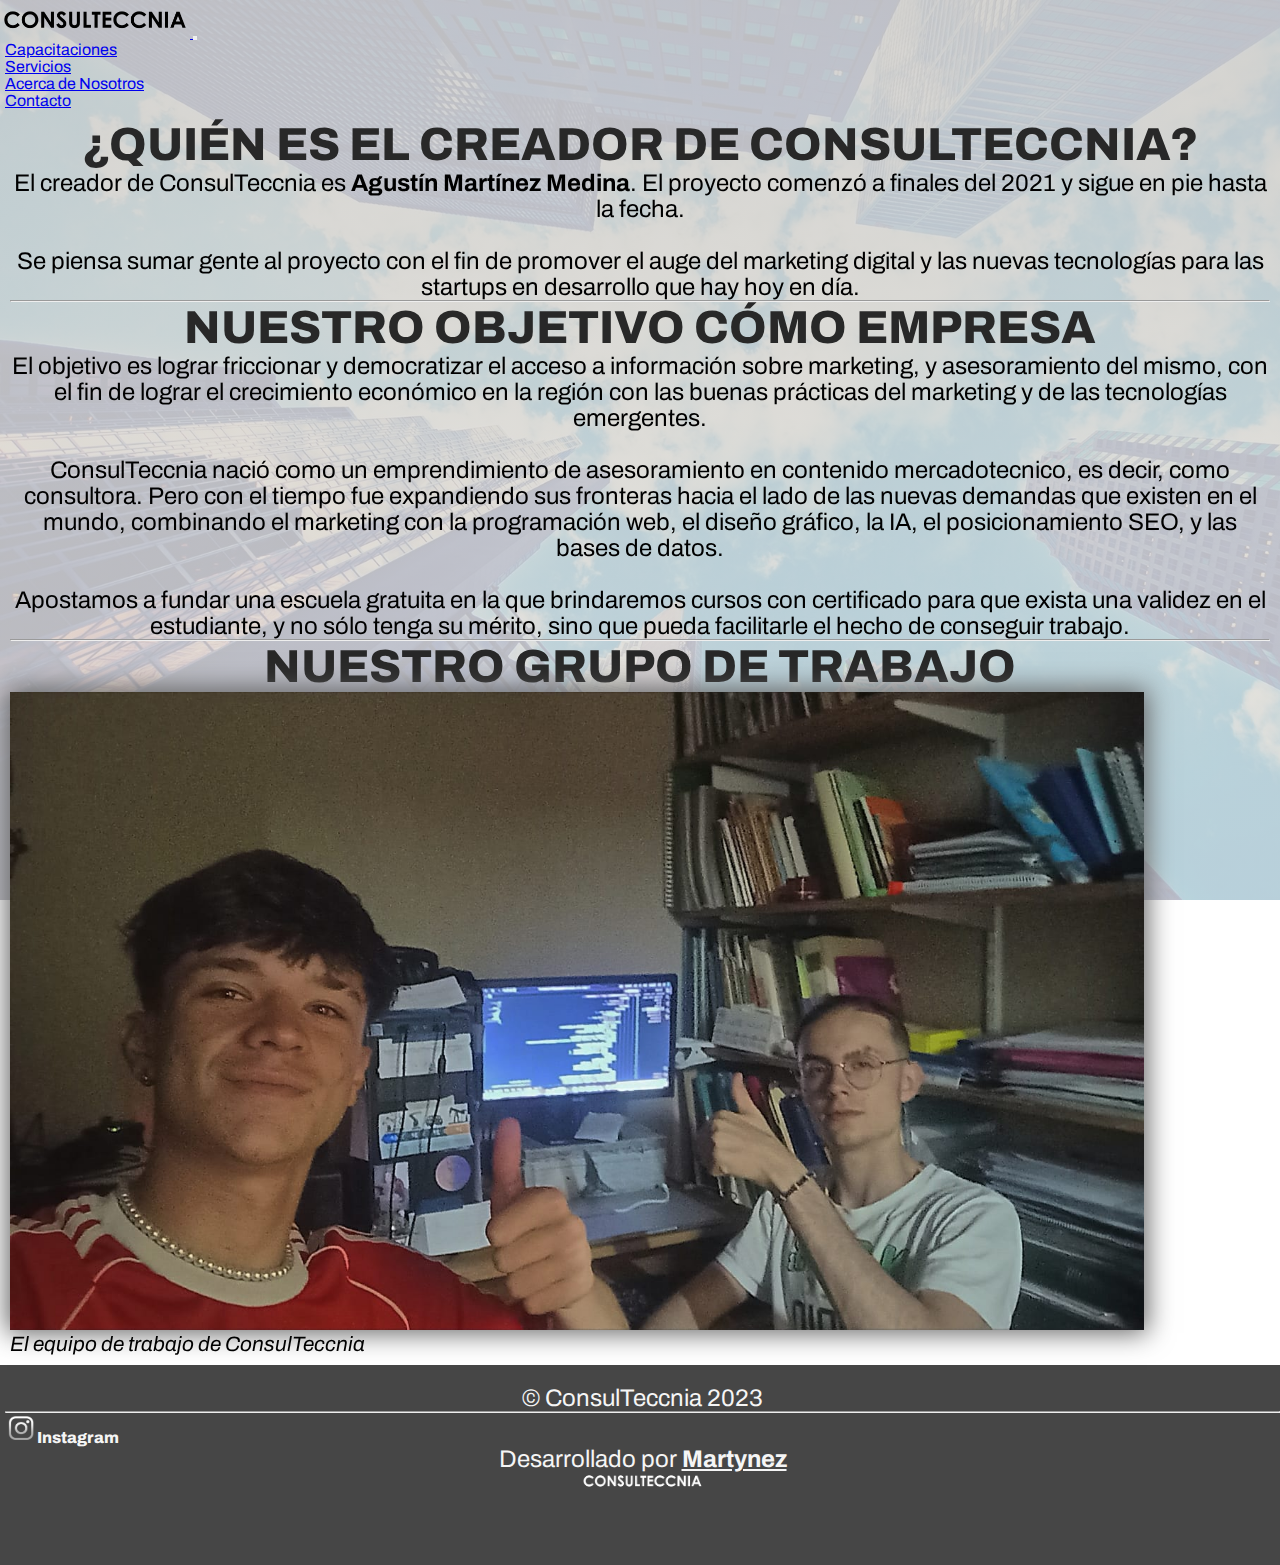
==== commit daf71662: "arreglos en el navbar y enlaces rotos del header" ====
--- a/views/about-me.html
+++ b/views/about-me.html
@@ -36,8 +36,8 @@
         <!-- inicio de barra de navegación -->
         <nav class="navbar navbar-expand-lg navegador-gris">
             <div class="container-fluid">
-                <a class="navbar-brand" href="#">
-                    <img src="./assets/imgs/logotype.png" width="190" alt="logotype">
+                <a class="navbar-brand" href="../index.html">
+                    <img src="../assets/imgs/logotype.png" width="190" alt="logotype">
                 </a>
                 <button class="navbar-toggler" type="button" data-bs-toggle="collapse"
                     data-bs-target="#navbarTogglerDemo01" aria-controls="navbarTogglerDemo01" aria-expanded="false"
@@ -47,16 +47,16 @@
                 <div class="collapse navbar-collapse" id="navbarTogglerDemo01">
                     <ul class="navbar-nav me-auto mb-2 mb-lg-0">
                         <li class="nav-item">
-                            <a class="nav-link p-2" aria-current="page" href="./views/courses.html">Capacitaciones</a>
+                            <a class="nav-link p-2" aria-current="page" href="./courses.html">Capacitaciones</a>
                         </li>
                         <li class="nav-item">
-                            <a class="nav-link p-2" href="./views/services.html">Servicios</a>
+                            <a class="nav-link p-2" href="./services.html">Servicios</a>
                         </li>
                         <li class="nav-item">
-                            <a class="nav-link p-2" href="./views/about-me.html">Acerca de Nosotros</a>
+                            <a class="nav-link p-2" href="./about-me.html">Acerca de Nosotros</a>
                         </li>
                         <li class="nav-item">
-                            <a class="nav-link p-2" href="./views/contact.html">Contacto</a>
+                            <a class="nav-link p-2" href="./contact.html">Contacto</a>
                         </li>
                     </ul>
                 </div>
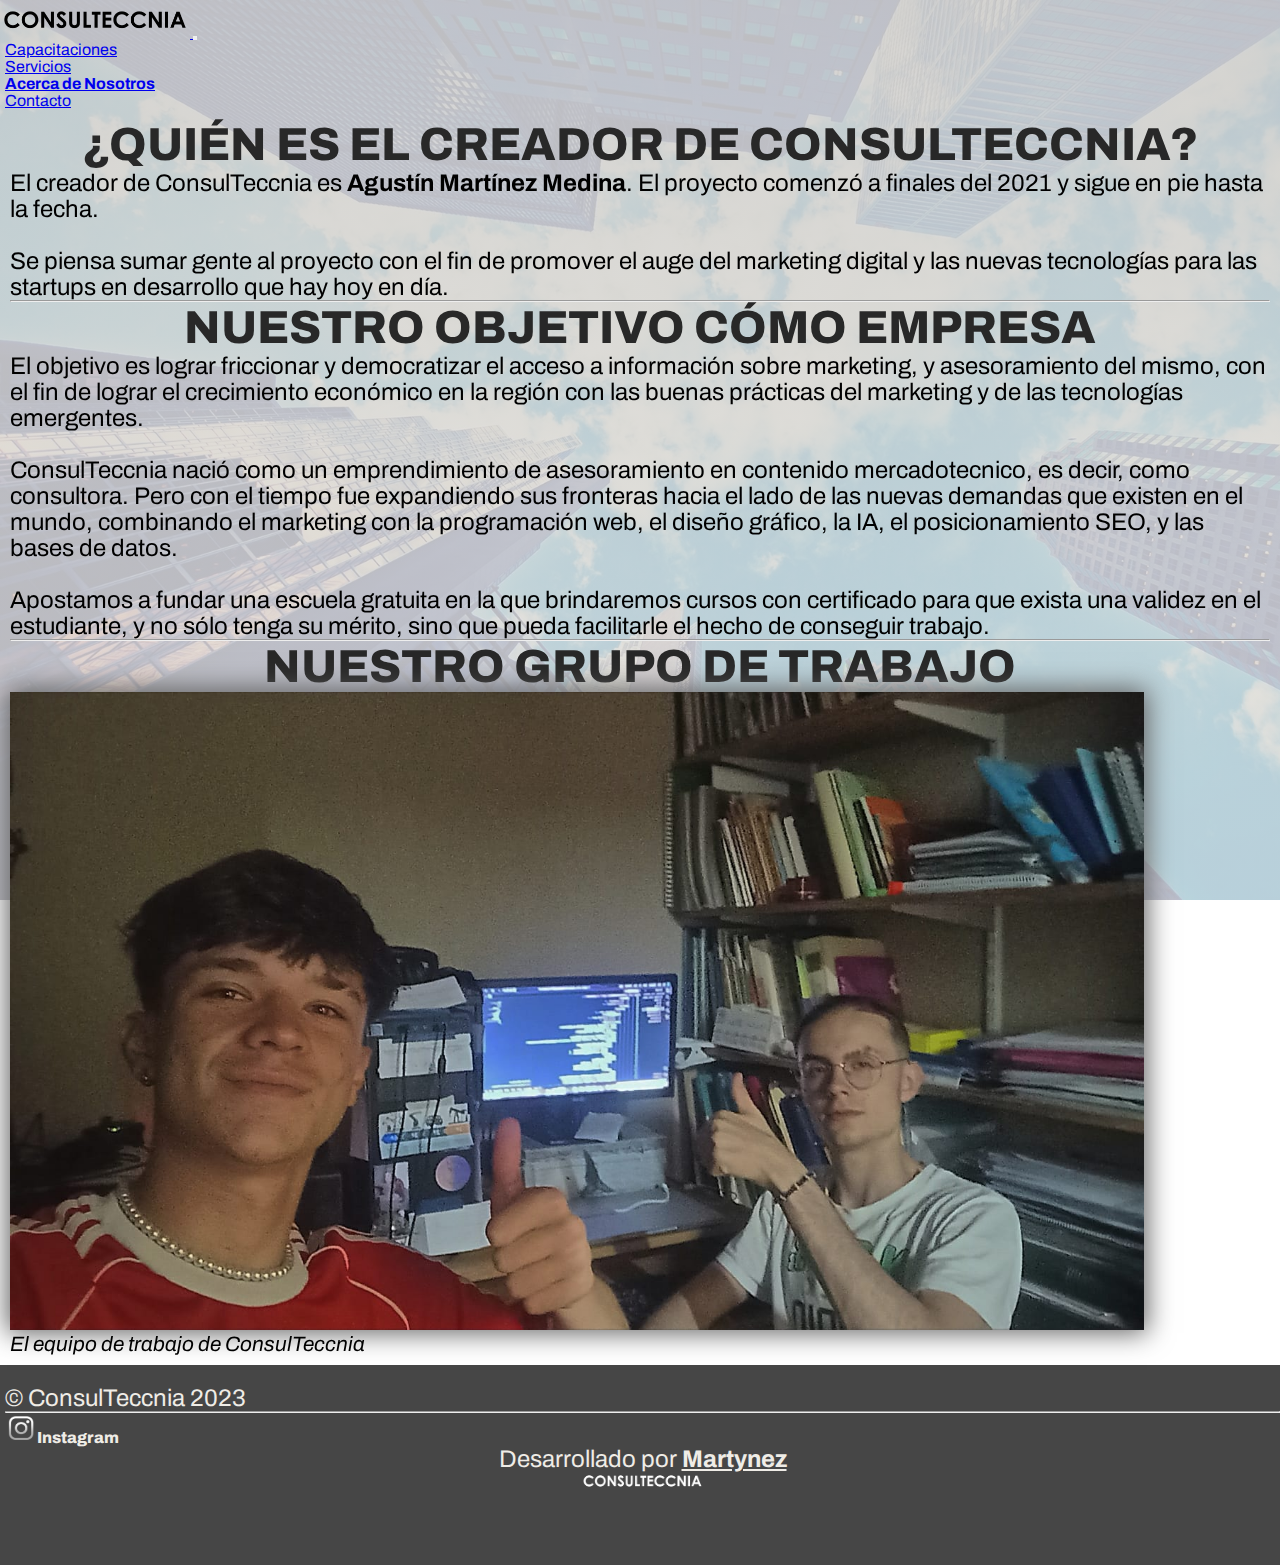
==== commit 151950ba: "añadido en el navbar de active nav-links" ====
--- a/views/about-me.html
+++ b/views/about-me.html
@@ -53,7 +53,7 @@
                             <a class="nav-link p-2" href="./services.html">Servicios</a>
                         </li>
                         <li class="nav-item">
-                            <a class="nav-link p-2" href="./about-me.html">Acerca de Nosotros</a>
+                            <a class="nav-link p-2 active" href="./about-me.html">Acerca de Nosotros</a>
                         </li>
                         <li class="nav-item">
                             <a class="nav-link p-2" href="./contact.html">Contacto</a>
--- a/css/style.css
+++ b/css/style.css
@@ -31,7 +31,6 @@
 
 .p-styles-desktop, p {
   font-size: 1.5em;
-  text-align: center;
 }
 
 /*archivo sobre colores*/
@@ -41,6 +40,47 @@
 /*archivo que añade props en los boxs y divs*/
 /*archivo que configura props en tarjetitas (cards)*/
 /*mixin para tamaños de fuente de card-titles y altura*/
+.card-duration, .cursos .card-duration {
+  font-size: 1.3em;
+  text-decoration: 1px underline gray;
+}
+
+/*archivo que añade animaciones*/
+.animation-button-courses, .oferta-cursos .oferta-cursos__container .oferta-cursos__button {
+  animation-name: animation-button-courses;
+  animation-timing-function: linear;
+  animation-iteration-count: infinite;
+  animation-duration: 5s;
+}
+@keyframes animation-button-courses {
+  0% {
+    opacity: 0.2;
+  }
+  25% {
+    opacity: 0.4;
+  }
+  50% {
+    opacity: 0.6;
+    background-color: rgb(20, 20, 20);
+    box-shadow: 0px 0px 25px 3px rgb(97, 97, 97);
+    color: rgb(239, 236, 230);
+    border-radius: 40px;
+  }
+  75% {
+    opacity: 0.8;
+    background-color: rgb(20, 20, 20);
+    box-shadow: 0px 0px 25px 3px rgb(97, 97, 97);
+    color: rgb(239, 236, 230);
+    box-shadow: 2px 0px 15px 1px rgb(201, 201, 172);
+  }
+  100% {
+    opacity: 1;
+    background-color: rgb(20, 20, 20);
+    box-shadow: 0px 0px 25px 3px rgb(97, 97, 97);
+    color: rgb(239, 236, 230);
+  }
+}
+
 /*reseteo universal*/
 * {
   margin: 0%;
@@ -102,13 +142,13 @@
 .oferta-cursos .oferta-cursos__container .oferta-cursos__h2 {
   margin: 0%;
   font-size: 3.8em;
+  font-family: Arial, Helvetica, sans-serif;
   transform: skew(1deg, 1deg);
 }
 .oferta-cursos .oferta-cursos__container .oferta-cursos__button {
   font-weight: 600;
   padding: 20px;
   font-size: 1.8em;
-  box-shadow: 0px 2px 5px 0px;
 }
 
 /*fin de atributos al primer section del index*/
@@ -116,7 +156,7 @@
 .beneficios-consulteccnia {
   max-width: 100%;
   border-top: 0.2px solid rgb(20, 20, 20);
-  background-color: rgb(245, 245, 245);
+  background-color: rgb(239, 236, 230);
   border-bottom: 1px solid black;
 }
 .beneficios-consulteccnia .beneficios-consulteccnia__caja {
@@ -132,17 +172,14 @@
 .beneficios-consulteccnia .beneficios-consulteccnia__caja .beneficios_consulteccnia__h3 {
   text-decoration: underline gray;
 }
-.beneficios-consulteccnia .beneficios-consulteccnia__caja .beneficios-consulteccnia__p {
-  color: rgb(20, 20, 20);
-}
 .beneficios-consulteccnia .beneficios-consulteccnia__caja .beneficios-consulteccnia__img-card {
-  width: 15%;
+  width: 24%;
 }
 
 /*fin de atributos al section de beneficios-consulteccnia*/
 /*atributos al section de ventajas-consulteccnia*/
 .ventajas-consulteccnia {
-  background-color: rgb(245, 245, 245);
+  background-color: rgb(239, 236, 230);
   padding: 10px;
 }
 .ventajas-consulteccnia .ventajas-consulteccnia__h2 {
@@ -169,7 +206,7 @@
   background-image: linear-gradient(20deg, rgba(0, 0, 0, 0.8), rgb(0, 0, 0)), url("../assets/imgs/city-map.jpg");
   background-attachment: fixed;
   padding: 10px;
-  color: rgb(245, 245, 245);
+  color: rgb(239, 236, 230);
   max-width: 48%;
   box-shadow: 0px 0px 25px 3px rgb(97, 97, 97);
   text-align: center;
@@ -180,18 +217,18 @@
   transform: skew(0deg, 2deg);
 }
 .ventajas-consulteccnia .contenedor-padre .ventajas-consulteccnia__contenedor .ventajas-consulteccnia__img-ventaja {
-  width: 15%;
+  width: 24%;
 }
 .ventajas-consulteccnia .contenedor-padre .ventajas-consulteccnia__contenedor .ventajas-consulteccnia__p {
   font-size: 1.8em;
-  color: rgb(245, 245, 245);
+  color: rgb(239, 236, 230);
 }
 
 /*fin de atributos al section de ventajas-consulteccnia*/
 /*atributos a ubicacion*/
 .ubicacion {
   border-top: 1px solid rgb(20, 20, 20);
-  background-color: rgb(245, 245, 245);
+  background-color: rgb(239, 236, 230);
 }
 .ubicacion .ubicacion__p {
   color: rgb(20, 20, 20);
@@ -207,18 +244,17 @@
 .cursos {
   max-width: 100%;
 }
-.cursos .cursos .col {
+.cursos .col {
   padding-right: 0%;
 }
-.cursos .cursos .card-title {
+.cursos .card-title {
   font-size: 1.6em;
   height: 90px;
 }
-
 /*fin atributos a sección cursos*/
 /*atributos en general a las cards de servicios y capacitaciones*/
 .card {
-  background-color: rgb(235, 235, 235);
+  background-color: rgb(239, 236, 230);
   border: 1px solid rgb(20, 20, 20);
   width: 20rem;
 }
@@ -226,10 +262,10 @@
   box-shadow: 0px 0px 15px 3px rgb(134, 134, 134);
   transition: 0.5s all;
   background-color: rgb(20, 20, 20);
-  color: rgb(210, 210, 210);
+  color: rgb(239, 236, 230);
 }
 .card:hover .btn {
-  background-color: rgb(245, 245, 245);
+  background-color: rgb(239, 236, 230);
   color: rgb(20, 20, 20);
   transition: 0.5s all;
   font-weight: 400;
@@ -270,18 +306,18 @@
 /*fin de atributos a la sección de about-me*/
 /*atributos al section de la page contactos*/
 .contact {
-  background-color: rgb(245, 245, 245);
+  background-color: rgb(239, 236, 230);
   /* atributos a elementos dentro de la clase formulario*/
 }
 .contact .formulario {
-  background-color: rgb(70, 70, 70);
+  background-color: rgb(239, 236, 230);
   border-radius: 9px;
   box-shadow: 0px 0px 25px 3px rgb(97, 97, 97);
-  color: rgb(245, 245, 245);
+  color: rgb(239, 236, 230);
 }
 .contact .formulario .form-control {
   width: 40%;
-  border-bottom: 1px solid rgb(70, 70, 70);
+  border-bottom: 1px solid rgb(239, 236, 230);
 }
 .contact .formulario .form-label {
   font-weight: 800;
@@ -295,11 +331,11 @@
   background-color: rgb(70, 70, 70);
 }
 .footer p {
-  color: rgb(245, 245, 245);
+  color: rgb(239, 236, 230);
 }
 .footer .enlace-insta {
   text-decoration: none;
-  color: rgb(245, 245, 245);
+  color: rgb(239, 236, 230);
   font-weight: 800;
 }
 .footer .insta {
@@ -307,16 +343,16 @@
   padding: 3px;
 }
 .footer hr {
-  color: rgb(245, 245, 245);
+  color: rgb(239, 236, 230);
 }
 .footer a {
-  color: rgb(245, 245, 245);
+  color: rgb(239, 236, 230);
 }
 .footer .creditos {
   display: flex;
   flex-direction: column;
   align-items: center;
-  color: rgb(245, 245, 245);
+  color: rgb(239, 236, 230);
 }
 .footer .footer__logotype {
   width: 10%;
@@ -344,9 +380,6 @@
   .oferta-cursos {
     height: auto;
   }
-  .oferta-cursos .oferta-cursos__container .oferta-cursos__p {
-    font-size: 2.2em;
-  }
   .oferta-cursos .oferta-cursos__container .oferta-cursos__button {
     padding: 10px;
   }
@@ -374,6 +407,9 @@
     font-size: 1.6em;
   }
   /*fin section ventajas-consulteccnia*/
+  .cursos .card-duration {
+    font-size: 1.2em;
+  }
   /*cards*/
   .card {
     width: 19rem;
@@ -406,7 +442,17 @@
   p {
     font-size: 1.3em;
   }
-  header .navbar > .container, header .navbar > .container-fluid, header .navbar > .container-lg, header .navbar > .container-md, header .navbar > .container-sm, header .navbar > .container-xl, header .navbar > .container-xxl {
+  header {
+    background-color: rgb(235, 235, 235);
+    box-shadow: 0px 0px 25px 3px rgb(97, 97, 97);
+  }
+  header .navbar > .container,
+  header .navbar > .container-fluid,
+  header .navbar > .container-lg,
+  header .navbar > .container-md,
+  header .navbar > .container-sm,
+  header .navbar > .container-xl,
+  header .navbar > .container-xxl {
     display: flex;
     flex-wrap: inherit;
     align-items: flex-start;
@@ -419,9 +465,12 @@
     color: rgb(20, 20, 20);
     font-weight: 800;
   }
+  header .navbar-collapse {
+    margin-top: 12.5px;
+  }
   /*sección de oferta-cursos*/
-  .oferta-cursos .oferta-cursos__p {
-    font-size: 2em;
+  .oferta-cursos .oferta-cursos__container .oferta-cursos__h2 {
+    font-size: 2.6em;
   }
   /*fin de sección de oferta-cursos*/
   /*sección de beneficios-consulteccnia*/
@@ -430,24 +479,33 @@
   }
   /*fin sección de beneficios-consulteccnia*/
   /*section ventajas-consulteccnia*/
+  .ventajas-consulteccnia .ventajas-consulteccnia__h2 {
+    margin: 25px;
+  }
   .ventajas-consulteccnia .contenedor-padre {
     background-image: none;
   }
-  .ventajas-consulteccnia .contenedor-padre .ventajas-consulteccnia__contenedor-padre__flex-end, .ventajas-consulteccnia .contenedor-padre .ventajas-consulteccnia__contenedor-padre__flex-start {
+  .ventajas-consulteccnia .contenedor-padre .ventajas-consulteccnia__contenedor-padre__flex-end,
+  .ventajas-consulteccnia .contenedor-padre .ventajas-consulteccnia__contenedor-padre__flex-start {
     display: flex;
     flex-direction: column;
     align-items: center;
     margin: 12px;
   }
-  .ventajas-consulteccnia .contenedor-padre .ventajas-consulteccnia__contenedor-padre__flex-end .ventajas-consulteccnia__contenedor, .ventajas-consulteccnia .contenedor-padre .ventajas-consulteccnia__contenedor-padre__flex-start .ventajas-consulteccnia__contenedor {
+  .ventajas-consulteccnia .contenedor-padre .ventajas-consulteccnia__contenedor-padre__flex-end .ventajas-consulteccnia__contenedor,
+  .ventajas-consulteccnia .contenedor-padre .ventajas-consulteccnia__contenedor-padre__flex-start .ventajas-consulteccnia__contenedor {
     padding: 10px;
     color: rgb(235, 235, 235);
     max-width: 95%;
   }
-  .ventajas-consulteccnia .contenedor-padre .ventajas-consulteccnia__contenedor-padre__flex-end .ventajas-consulteccnia__contenedor .ventajas-consulteccnia__p, .ventajas-consulteccnia .contenedor-padre .ventajas-consulteccnia__contenedor-padre__flex-start .ventajas-consulteccnia__contenedor .ventajas-consulteccnia__p {
+  .ventajas-consulteccnia .contenedor-padre .ventajas-consulteccnia__contenedor-padre__flex-end .ventajas-consulteccnia__contenedor .ventajas-consulteccnia__p,
+  .ventajas-consulteccnia .contenedor-padre .ventajas-consulteccnia__contenedor-padre__flex-start .ventajas-consulteccnia__contenedor .ventajas-consulteccnia__p {
     font-size: 1.3em;
   }
   /*fin del section ventajas-consulteccnia*/
+  .cursos .card-duration {
+    font-size: 1.1em;
+  }
   /*sección de about-me*/
   .about-me .about-me__legend {
     font-size: 1.2em;
@@ -490,10 +548,6 @@
   }
   .oferta-cursos .oferta-cursos__container .oferta-cursos__h2 {
     font-size: 2em;
-    width: 100%;
-  }
-  .oferta-cursos .oferta-cursos__container .oferta-cursos__p {
-    font-size: 1.7em;
   }
   .oferta-cursos .oferta-cursos__container .oferta-cursos__button {
     font-size: 1em;
